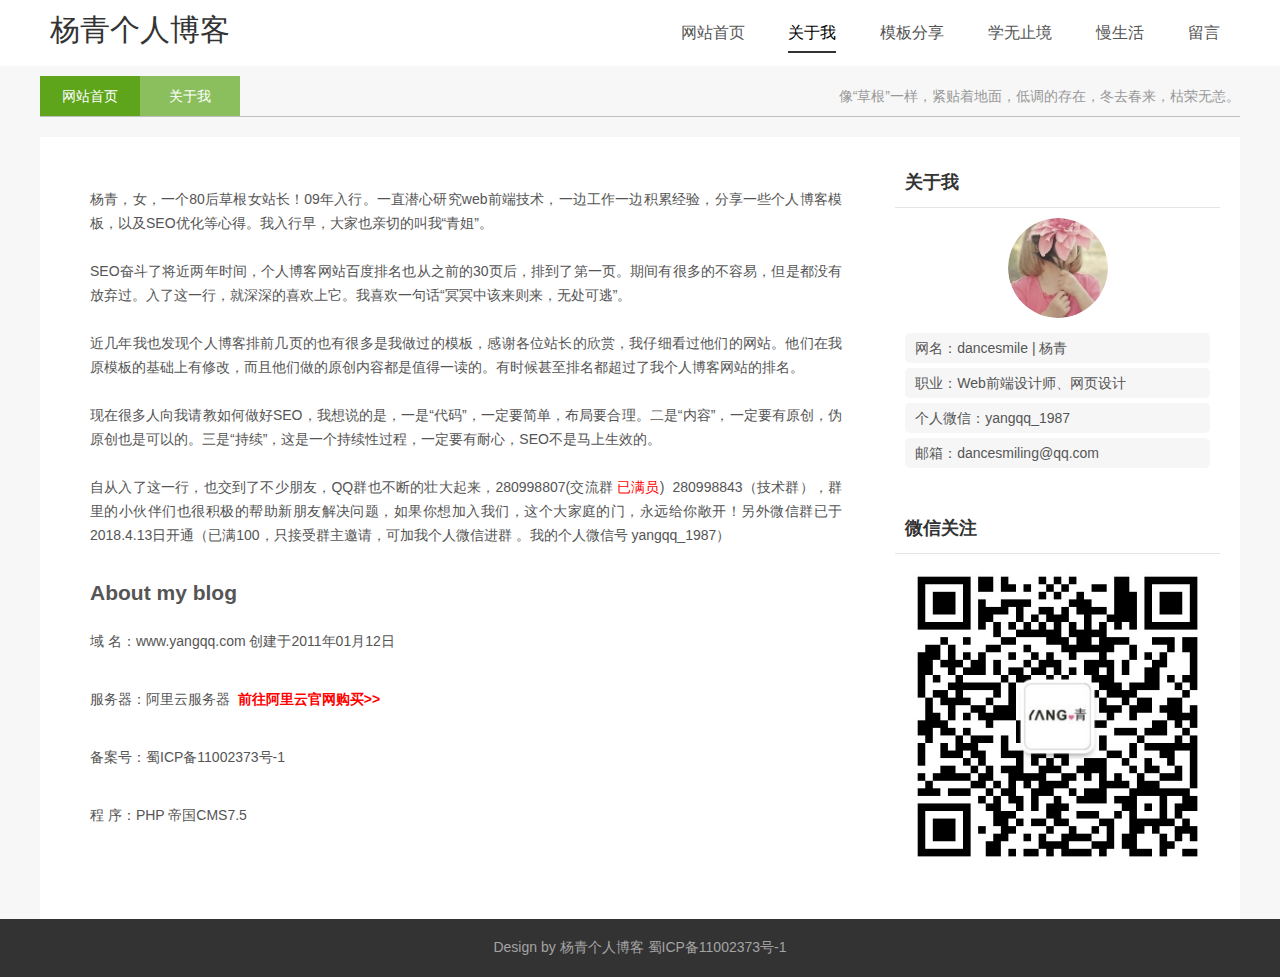
==== about.html @ 2e8a66d9 "........" ====
<!doctype html>
<html>
<head>
<meta charset="gb2312">
<title>����_������˲��� - һ��վ��webǰ�����֮·��Ů����Ա���˲�����վ</title>
<meta name="keywords" content="���˲���,������˲���,���˲���ģ��,����" />
<meta name="description" content="������˲��ͣ���һ��վ��webǰ�����֮·��Ů����Ա������վ���ṩ���˲���ģ�������Դ���صĸ���ԭ����վ��" />
<meta name="viewport" content="width=device-width, initial-scale=1.0">
<link href="css/base.css" rel="stylesheet">
<link href="css/index.css" rel="stylesheet">
<link href="css/m.css" rel="stylesheet">
<!--[if lt IE 9]>
<script src="js/modernizr.js"></script>
<![endif]-->
<script>
window.onload = function ()
{
	var oH2 = document.getElementsByTagName("h2")[0];
	var oUl = document.getElementsByTagName("ul")[0];
	oH2.onclick = function ()
	{
		var style = oUl.style;
		style.display = style.display == "block" ? "none" : "block";
		oH2.className = style.display == "block" ? "open" : ""
	}
}
</script>
</head>
<body>
<header>
  <div class="tophead">
    <div class="logo"><a href="/">������˲���</a></div>
    <div id="mnav">
      <h2><span class="navicon"></span></h2>
      <ul>
        <li><a href="index.html">��վ��ҳ</a></li>
        <li><a href="about.html">������</a></li>
        <li><a href="share.html">ģ�����</a></li>
        <li><a href="list.html">ѧ��ֹ��</a></li>
        <li><a href="info.html">������</a></li>
        <li><a href="gbook.html">����</a></li>
      </ul>
    </div>
    <nav class="topnav" id="topnav">
      <ul>
        <li><a href="index.html">��վ��ҳ</a></li>
        <li><a href="about.html">������</a></li>
        <li><a href="share.html">ģ�����</a></li>
        <li><a href="list.html">ѧ��ֹ��</a></li>
        <li><a href="info.html">������</a></li>
        <li><a href="gbook.html">����</a></li>
      </ul>
    </nav>
  </div>
</header>
<article>
  <h1 class="t_nav"><span>�񡰲ݸ���һ���������ŵ��棬�͵��Ĵ��ڣ���ȥ����������������</span><a href="/" class="n1">��վ��ҳ</a><a href="/" class="n2">������</a></h1>
  <div class="ab_box">
    <div class="leftbox">
      <div class="newsview">
        <div class="news_infos">
          <p>���࣬Ů��һ��80��ݸ�Ůվ����09�����С�һֱǱ���о�webǰ�˼�����һ�߹���һ�߻��۾��飬����һЩ���˲���ģ�壬�Լ�SEO�Ż����ĵá��������磬���Ҳ���еĽ���&ldquo;���&rdquo;��<br />
            <br />
            SEO�ܶ��˽�������ʱ�䣬���˲�����վ�ٶ�����Ҳ��֮ǰ��30ҳ���ŵ��˵�һҳ���ڼ��кܶ�Ĳ����ף����Ƕ�û�з�������������һ�У��������ϲ����������ϲ��һ�仰&ldquo;ڤڤ�и����������޴�����&rdquo;��<br />
            <br />
            ��������Ҳ���ָ��˲�����ǰ��ҳ��Ҳ�кܶ�����������ģ�壬��л��λվ�������ͣ�����ϸ�������ǵ���վ����������ԭģ��Ļ��������޸ģ�������������ԭ�����ݶ���ֵ��һ���ġ���ʱ�������������������Ҹ��˲�����վ��������<br />
            <br />
            ���ںܶ�����������������SEO������˵���ǣ�һ��&ldquo;����&rdquo;��һ��Ҫ�򵥣�����Ҫ����������&ldquo;����&rdquo;��һ��Ҫ��ԭ����αԭ��Ҳ�ǿ��Եġ�����&ldquo;����&rdquo;������һ�������Թ��̣�һ��Ҫ�����ģ�SEO����������Ч�ġ�<br />
            <br />
            �Դ�������һ�У�Ҳ�����˲������ѣ�QQȺҲ���ϵ�׳��������280998807(����Ⱥ <span style="color:#FF0000;">����Ա</span>)&nbsp; 280998843������Ⱥ����Ⱥ���С�����Ҳ�ܻ����İ��������ѽ�����⣬�������������ǣ�������ͥ���ţ���Զ���㳨��������΢��Ⱥ����2018.4.13�տ�ͨ������100��ֻ����Ⱥ�����룬�ɼ��Ҹ���΢�Ž�Ⱥ ���ҵĸ���΢�ź� yangqq_1987��</p>
          <br />
          <h2>About my blog</h2>
          &nbsp;
          <p>�� ����www.yangqq.com ������2011��01��12��&nbsp;</p>
          <br />
          <p>�������������Ʒ�����&nbsp;&nbsp;<a href="https://promotion.aliyun.com/ntms/act/ambassador/sharetouser.html?userCode=8smrzoqa&amp;productCode=vm" target="_blank"><span style="color:#FF0000;"><strong>ǰ�������ƹ�������&gt;&gt;</strong></span></a></p>
          <br />
          <p>�����ţ���ICP��11002373��-1</p>
          <br />
          <p>�� ��PHP �۹�CMS7.5</p>
        </div>
      </div>
    </div>
    <div class="rightbox">
      <div class="aboutme">
        <h2 class="hometitle">������</h2>
        <div class="avatar"> <img src="images/avatar.jpg"> </div>
        <div class="ab_con">
          <p>������dancesmile | ����</p>
          <p>ְҵ��Webǰ�����ʦ����ҳ��� </p>
          <p>����΢�ţ�yangqq_1987</p>
          <p>���䣺dancesmiling@qq.com</p>
        </div>
      </div>
      <div class="weixin">
        <h2 class="hometitle">΢�Ź�ע</h2>
        <ul>
          <img src="images/wx.jpg">
        </ul>
      </div>
    </div>
  </div>
</article>
<footer>
  <p>Design by <a href="/">������˲���</a> <a href="/">��ICP��11002373��-1</a></p>
</footer>
<script src="js/nav.js"></script>
</body>
</html>
---- css/base.css ----
@charset "gb2312";
/* ����css */
* { margin: 0; padding: 0 }
body { font: 14px "΢���ź�", Arial, Helvetica, sans-serif; color: #555; background:#f7f7f7; }
img { border: 0; display: block }
ul, li { list-style: none; }
/*Ĭ��������ɫ */
a { text-decoration: none; color: #555 }
.clear { clear: both; }
.blank { height: 8px; overflow: hidden; width: 100%; margin: auto; clear: both }
.blank80 { height: 100px; overflow: hidden; width: 100%; margin: auto; clear: both }
.f_l { float: left }
.f_r { float: right }
.mt20 { margin-top: 20px }
header { width: 100%; background: rgba(255,255,255,1); }
article { overflow: hidden }
.tophead { width: 1200px; margin: 0 auto 10px; overflow: hidden; }
/* nav */
.logo { float: left; overflow: hidden; font-size: 30px; margin-top: 10px; margin-left: 10px }
.logo a { color: #333 }
.logo img { float: left }
.topnav { overflow: hidden; margin: 10px 0; }
nav { color: #999; line-height: 32px; }
nav ul { text-align: right; }
nav ul li { display: inline; font-size: 16px; padding: 10px 20px; height: 46px; line-height: 46px; }
/*������ǰҳ*/
#topnav_current { color: #000; border-bottom: #333 2px solid; padding-bottom: 10px; }
/*phone  nav */
#mnav { display: none; width: 100%; }
#mnav h2 { text-align: right; color: #fff; font-size: 18px; height: 52px; line-height: 52px; padding-left: 10px; width: 100% }
#mnav h2.open { text-align: right; background: rgba(1,1,1,0.8); width: 100%; }
#mnav ul { display: none; background: rgba(1,1,1,0.8); width: 100%; padding-bottom: 40px }
#mnav li { height: 40px; line-height: 40px; vertical-align: top; font-size: 16px; display: block; overflow: hidden; text-align: center }
#mnav li a { color: #fff }
/* Ĭ�ϲ˵��� */
#mnav h2 .navicon { margin-right: 15px; }
.navicon { display: inline-block; position: relative; width: 30px; height: 5px; background-color: #FFFFFF; }
.navicon:before, .navicon:after { content: ''; display: block; width: 30px; height: 5px; position: absolute; background: #FFFFFF; -webkit-transition-property: margin, -webkit-transform; transition-property: margin, -webkit-transform; transition-property: margin, transform; transition-property: margin, transform, -webkit-transform; -webkit-transition-duration: 300ms; transition-duration: 300ms; }
.navicon:before { margin-top: -10px; }
.navicon:after { margin-top: 10px; }
/* չ���󵼺���Ŀ */
#mnav h2.open .navicon { background: none }/* �������� */
#mnav h2.open .navicon:before { margin-top: 0; -webkit-transform: rotate(45deg); transform: rotate(45deg); }
#mnav h2.open .navicon:after { margin-top: 0; -webkit-transform: rotate(-45deg); transform: rotate(-45deg); }
#mnav h2.open .navicon:before, #mnav h2.open .navicon:after { content: ''; display: block; width: 30px; height: 5px; position: absolute; background: #FFFFFF; -webkit-transition-property: margin, -webkit-transform; transition-property: margin, -webkit-transform; transition-property: margin, transform; transition-property: margin, transform, -webkit-transform; -webkit-transition-duration: 300ms; transition-duration: 300ms; }
footer { width: 100%; background: #333; color: #a5a4a4; text-align: center; padding: 20px 0; }
footer a { color: #a5a4a4 }
/* ��ҳ */
.pagelist { text-align: center; color: #666; width: 100%; clear: both; margin: 20px 0; padding-top: 20px }
.pagelist a { color: #666; margin: 0 2px; border: 1px solid #000; padding: 5px 10px; }
.pagelist a:hover { color: #f00; text-decoration: underline }
.pagelist > b { border: 1px solid #000; padding: 5px 10px; }
/*content*/

h1.t_nav span { float: right; color: #999 }
h1.t_nav { border-bottom: #bfbfbf 1px solid; font-size: 14px; font-weight: normal; line-height: 40px; width: 100%; overflow: hidden }
h1.t_nav a { width: 100px; display: block; text-align: center; color: #fff; float: left }
.n1 { background: #5EA51B; }
.n2 { background: #8BBF5D; }
.litle { font-size: 20px; margin: 20px 0 0 0; border-bottom: #d6d5d5 1px solid; padding-bottom: 5px; padding: 10px 0 10px 100px; color: #000; background: url(../images/jdbg.png) no-repeat left center; }
.litle span { float: right; font-size: 14px; color: #666; font-weight: normal }
.ab_box { padding: 20px; overflow: hidden; background: rgba(255,255,255,1); margin-top: 20px }
---- css/index.css ----
@charset "gb2312";
.picshow { width: 100%; overflow: hidden; margin: 20px auto; }
.picshow li { width: 20%; display: inline-block; float: left; overflow: hidden; position: relative; }
.picshow li i { overflow: hidden; display: block; height: 400px; }
.picshow li img { display: block; width: 100%; transition: all .5s; }
.picshow li:hover img { transform: scale(1.05, 1.05); opacity: 1; }
.picshow li:hover .font::before, .picshow li:hover .font::after { opacity: 1; transform: scale(1); transition: all 0.5s; }
.picshow li .font { color: #fff; padding: 0; margin: 0; -moz-backface-visibility: hidden; -webkit-backface-visibility: hidden; backface-visibility: hidden; -webkit-transition: all .4s ease-in-out; -moz-transition: all .4s ease-in-out; -o-transition: all .4s ease-in-out; -ms-transition: all .4s ease-in-out; transition: all .4s ease-in-out; overflow: hidden }
.picshow li .font::before, .picshow li .font::after { position: absolute; content: ''; opacity: 0; -webkit-transition: opacity 0.4s, -webkit-transform .4s; -moz-transition: opacity 0.4s, -moz-transform .4s; -o-transition: opacity 0.4s, -o-transform .4s; transition: opacity 0.4s, transform .4s }
.picshow li .font::before { top: 14%; right: 5%; bottom: 14%; left: 5%; border-top: 1px solid #fff; border-bottom: 1px solid #fff; -webkit-transform: scale(0, 1); -moz-transform: scale(0, 1); -o-transform: scale(0, 1); transform: scale(0, 1); -webkit-transform-origin: 0 0; -moz-transform-origin: 0 0; -o-transform-origin: 0 0; transform-origin: 0 0 }
.picshow li .font::after { top: 8%; right: 10%; bottom: 8%; left: 10%; border-right: 1px solid #fff; border-left: 1px solid #fff; -webkit-transform: scale(1, 0); -moz-transform: scale(1, 0); -o-transform: scale(1, 0); transform: scale(1, 0); -webkit-transform-origin: 100% 0; -moz-transform-origin: 100% 0; -o-transform-origin: 100% 0; transform-origin: 100% 0 }
.picshow li .font h3 { font-size: 16px; font-weight: 700; text-align: center; width: 80%; position: absolute; top: 50%; left: 10%; background: rgba(0,0,0,0.5); line-height: 1.9; -webkit-transition: all .5s ease-in-out; -moz-transition: all .5s ease-in-out; -o-transition: all .5s ease-in-out; -ms-transition: all .5s ease-in-out; transition: all .5s ease-in-out; overflow: hidden; opacity: 0 }
.picshow li:hover .font h3 { top: 45%; opacity: 1 }
article { width: 1200px; margin: auto }
/* rightbox */
.blogs { float: left; width: 70%; overflow: hidden; }
.blogs li { margin-bottom: 10px; overflow: hidden; padding: 20px; background: #fff }
h3.blogtitle { line-height: 30px; height: 30px; margin: 10px 0; }
.blogpic { overflow: hidden; width: 30%; display: block; float: left; margin-right: 20px; border-radius: 5px; ; }
.autor { width: 100%; overflow: hidden; clear: both; margin: 20px 0 0 0; display: inline-block; color: #838383; font-size: 12px }
.autor span { margin-right: 10px; padding-left: 20px }
.autor span a { color: #096; }
.autor span a:hover { text-decoration: underline }
.lm { background: url(../images/newsbg01.png) no-repeat left center }
.dtime { background: url(../images/newsbg02.png) no-repeat left center }
.viewnum { background: url(../images/newsbg04.png) no-repeat left center }
.pingl { background: url(../images/newsbg03.png) no-repeat left center }
.blogpic img { width: 100% }
.bloginfo p { color: #888; line-height: 24px }
.more { font-size: 14px; }
.pages { padding: 0 60px 25px; text-align: right }
.pages span { background: #B29C77; color: #fff; }
.pages a { background: #fff; color: #454545; padding: 5px 8px; border: none; margin: 0 0 0 5px; }
.pages span { padding: 5px 8px; border: none; margin: 0 0 0 5px; }
.pages a:hover { background: #CCC; }
.sidebar { float: right; width: 28%; overflow: hidden; position: relative }
.about { background: #FFF url(../images/banner.png) no-repeat top center; overflow: hidden; }
.avatar { margin: 80px auto 20px; width: 100px }
.avatar img { width: 100px; border-radius: 50% }
.abname { color: #3f3f3f; font-weight: bold; font-size: 16px; margin-bottom: 10px; text-align: center }
.abposition { color: #1abc9c; text-align: center }
.abtext { padding: 20px 40px; color: #9a9a9a; line-height: 26px }
.readmore { float: right; }
/*search*/
.search { background: #FFF; overflow: hidden; padding: 20px; margin: 20px 0 }
.input_text { padding-left: 5px; border: 1px solid #ccc; width: 70%; height: 26px; line-height: 26px; background-color: #f2f2f2; float: left; }
.input_submit { background-color: #333; color: #FFF; float: left; width: 20%; border: none; cursor: pointer; height: 28px; line-height: 28px; }
/*tags*/
.cloud { width: 100%; clear: both; overflow: hidden; background: #fff; margin-bottom: 20px }
.cloud ul { padding: 20px; overflow: hidden; }
.cloud ul a { line-height: 24px; height: 24px; display: block; background: #999; float: left; padding: 3px 11px; margin: 10px 10px 0 0; border-radius: 8px; -moz-transition: all 0.5s; -webkit-transition: all 0.5s; -o-transition: all 0.5s; transition: all 0.5s; color: #FFF }
.cloud ul a:nth-child(8n-7) { background: #8A9B0F }
.cloud ul a:nth-child(8n-6) { background: #EB6841 }
.cloud ul a:nth-child(8n-5) { background: #3FB8AF }
.cloud ul a:nth-child(8n-4) { background: #FE4365 }
.cloud ul a:nth-child(8n-3) { background: #FC9D9A }
.cloud ul a:nth-child(8n-2) { background: #EDC951 }
.cloud ul a:nth-child(8n-1) { background: #C8C8A9 }
.cloud ul a:nth-child(8n) { background: #83AF9B }
.cloud ul a:first-child { background: #036564 }
.cloud ul a:last-child { background: #3299BB }
.cloud ul a:hover { border-radius: 0; text-shadow: #000 1px 1px 1px }
.hometitle { padding: 0 10px; line-height: 50px; height: 50px; font-size: 18px; border-bottom: 1px solid #e5e5e5; color: #333; position: relative }
.hometitle:after { content: ''; position: absolute; height: 2px; width: 0; right: inherit; top: inherit; left: 0; bottom: -1px; background: #333; transition: 2s ease all; }
.hometitle:hover:after { width: 100%; transition: 2s ease all; }
.paihang { background: #FFF; overflow: hidden; margin-bottom: 20px }
.paihang ul { padding: 10px; }
.paihang ul li { border-bottom: solid 1px #EAEAEA; font-size: 14px; margin: 0 0 10px 0; padding: 0 0 10px 0; overflow: hidden }
.paihang ul li b { height: 30px; text-overflow: ellipsis; white-space: nowrap; overflow: hidden; display: block; }
.paihang ul li p { line-height: 24px; color: #888 }
.paihang ul li a:hover { color: #000; }
.paihang ul li:hover p { color: #000; }
.paihang ul li:hover b a { color: #000; }
.paihang li i { width: 100px; height: 90px; overflow: hidden; display: block; border: #efefef 1px solid; float: left; margin-right: 10px }
.paihang li img { height: 100%; margin: auto; -moz-transition: all .5s ease; -webkit-transition: all .5s ease; transition: all .5s ease; }
.paihang ul li:hover i img { transform: scale(1.1) }
/*links*/
.links { width: 100%; background: #FFF; overflow: hidden; }
.links ul { padding: 20px; overflow: hidden }
.links ul a { line-height: 24px; margin: 0 10px 0 0; display: block; float: left }
.links ul a:hover { text-decoration: underline }
.weixin { background: #FFF; overflow: hidden; margin: 20px 0; }
.weixin img { width: 100% }
/*lmnav*/
.lmnav { background: #FFF; overflow: hidden; margin-bottom: 20px }
.lmnav li { border-bottom: 1px dashed #CCCCCC; margin: 10px; padding-bottom: 5px; padding-left: 10px; font-weight: bold }
.lmnav li a { color: #333; }
.lmnav li a:hover { color: #096 }
.lmnav li ul li { border: none; margin: 0 0 0 30px; padding: 5px 0; font-weight: normal }
.navbor { border: #333 1px solid; position: relative; margin: 20px; background: url(../images/navbg.png) no-repeat bottom right; background-size: 70% 70%; }
.navbor:before { content: ""; width: 100px; height: 20px; background: #fff; top: -10px; left: 0; position: absolute }
.navbor:after { content: ""; width: 20px; height: 100px; background: #fff; top: -10px; left: -10px; position: absolute }
.picbox { width: 72%; float: left; overflow: hidden; margin-top: 20px }
.picbox ul { overflow: hidden; width: 268px; float: left; margin-right: 16px }
.picbox ul li { display: block; background: #FFF; margin: 0 0 20px 0; border: 1px #d9d9d9 solid; }
.picbox ul li i { margin: 10px; height: auto; overflow: hidden; display: block; }
.picbox ul li img { width: 100%; }
.picinfo h3 { border-bottom: #ccc 1px solid; padding: 20px 0; margin: 0 20px }
.picinfo span { padding: 20px; display: block; color: #666 }
.infos { float: left; width: 70%; overflow: hidden; background: #FFF; margin: 20px 0 }
.newsview { padding: 0 30px }
.intitle { line-height: 40px; height: 40px; font-size: 14px; ; border-bottom: #000 2px solid; }
.intitle a { font-weight: normal; }
.news_title { font-size: 24px; font-weight: normal; padding: 20px 0; color: #333; }
.news_author { width: 100%; color: #999; line-height: 18px; }
.news_author span { margin-right: 10px; padding-left: 20px }
.au01 { background: url(../images/author2.png) no-repeat left center }
.au02 { background: url(../images/date.png) no-repeat left center }
.au03 b { color: #333; padding: 0 5px }
.au04 { font-weight: normal; }
.news_about { color: #888888; border: 1px solid #F3F3F3; padding: 10px; margin: 20px auto 15px auto; line-height: 23px; background: none repeat 0 0 #F6F6F6; }
.news_about strong { color: #38485A; font-weight: 400 !important; font-size: 13px; padding-right: 8px; }
.news_content { line-height: 24px; font-size: 14px; }
.news_content p { overflow: hidden; padding-bottom: 4px; padding-top: 6px; word-wrap: break-word; }
.tags a { background: #F4650E; padding: 3px 8px; margin: 0 5px 0 0; color: #fff; }
.tags { margin: 10px 0; }
.news_infos { line-height: 24px; text-align: justify; }
.news_infos p { margin-bottom: 10px }
.news_infos img { max-width: 650px; height: auto; }
.share { padding: 20px; }
.nextinfo { line-height: 24px; width: 100%; background: #FFF; border-radius: 10px; overflow: hidden; margin: 20px 0 }/*��һƪ��һƪ*/
.nextinfo p { padding: 4px 10px; border-radius: 5px; }
.nextinfo a:hover { color: #000; text-decoration: underline }
/*�������*/
.otherlink, .xzsm, .ffsm { width: 100%; background: #FFF; border-radius: 10px; overflow: hidden; margin: 20px 0 }
.otherlink h2 { border-bottom: #000 2px solid; line-height: 40px; font-size: 14px; background: url(../images/5794.png) left 10px center no-repeat; padding-left: 40px; color: #000 }
.otherlink ul { margin: 10px 0 }
.otherlink li { line-height: 24px; height: 24px; display: block; width: 290px; float: left; overflow: hidden; margin-right: 30px; padding-left: 10px; }
.otherlink li a:hover { text-decoration: underline; color: #000 }
/*��������*/
.news_pl { margin: 10px 0; width: 100%; background: #FFF; border-radius: 10px; overflow: hidden; margin: 20px 0 }
.news_pl h2 { background: url(../images/newsbg03.png) no-repeat left 10px center; border-bottom: #000 2px solid; line-height: 40px; font-size: 14px; padding-left: 30px; color: #000 }
.xzsm ul, .ffsm ul { padding: 20px; line-height: 24px; border-top: 6px solid #a6b5c5; }
.bt-blue { display: block; line-height: 40px; height: 40px; background: #1e8ec5; width: 100px; text-align: center; }
.bt-blue a { color: #fff }
.gbko { padding: 10px; background: #fff; }
.ad { overflow: hidden }
.ad img { width: 100% }
.leftbox { width: 70%; float: left; overflow: hidden; }
.rightbox { width: 28%; float: right; overflow: hidden; }
.aboutme { overflow: hidden; background: #fff; }
.ab_con { line-height: 30px; padding: 10px; }
.ab_con p { background: #f6f6f6; margin: 5px 0; padding-left: 10px; border-radius: 5px; text-shadow: rgba(255, 255, 255, 0.3) 0px 1px 0px; }
.ab_box .avatar { width: 100px; height: 100px; overflow: hidden; border-radius: 50px; margin: 10px auto 0; }
..ab_box .avatar img { width: 100px; height: 100px }
.ab_box .news_infos { padding: 30px 0 }
.meandblog { padding: 20px; border-radius: 10px; overflow: hidden; margin: 0 0 20px 0; }
.meandblog li { background: #f1f1f1; line-height: 30px; margin: 5px 0; padding: 0 0 0 10px; border-radius: 10px; border-top: 2px solid #e2e2e2; text-shadow: #eae7e7 0px 0px 1px; }
.meandblog li a:hover { color: #000 }
---- css/m.css ----
@charset "gb2312";

/* ����960px��С��1199px */ 
 @media screen and (min-width: 960px) and (max-width: 1199px) {
header, .tophead, article { width: 100% }
nav ul li { padding: 10px 10px; }
.picshow li i { overflow: hidden; display: block; height: 400px; }
.picshow .font { display: none }
.text img { width: 100% }
.rightbox { margin-right: 0 }
.picbox { width: 72%; }
.picbox ul { width: 32%; margin-right: 0 }
.picbox ul:nth-child(2) { margin: 0 5px }
}
 
 /* ����768px��С��959px */ 
 @media screen and (min-width: 768px) and (max-width: 959px) {
header, .tophead, article { width: 100% }
nav ul li { padding: 10px 5px; }
.blogs { width: 65% }
.sidebar { width: 33% }
.picshow li i { overflow: hidden; display: block; height: 300px; }
.picshow .font { display: none }
.text img { width: 100% }
.news_infos img { width: 100% }
h3.blogtitle { text-overflow: ellipsis; white-space: nowrap; overflow: hidden; }
.picbox { width: 67%; }
.picbox ul { width: 32%; margin-right: 0 }
.picbox ul:nth-child(2) { margin: 0 5px }
.paihang li i { width: 98% }
.infos { width: 65%; }
.ad { display: none }
}
 
 
/* ����480px��С��767px */
@media only screen and (min-width: 480px) and (max-width: 767px) {
header, .tophead, article { width: 100% }
header { height: 66px; margin-bottom: 10px; }
nav { display: none; }
#mnav { display: block; position: fixed; z-index: 999999; }
.navicon, .navicon:before, .navicon:after { background: #000 }
#mnav h2 #mnav h2.open .navicon { background: rgba(1,1,1,0) }/* ʹ�ñ���ɫ�����м���� */
.picshow li i { overflow: hidden; display: block; height: 200px; }
.picshow .font, .litle span { display: none }
.text img { width: 100% }
.blogs { width: 62% }
.sidebar { width: 36% }
.rightbox { width: 40%; }
.leftbox { width: 60% }
.news_infos img { width: 100% }
.blogpic { width: 100%; height: 150px; display: block }
h3.blogtitle { clear: both; padding-top: 10px; text-overflow: ellipsis; white-space: nowrap; overflow: hidden; }
.readmore { display: block; overflow: hidden; width: 100%; text-align: center; background: #f2f2f2; padding: 10px 0; margin-top: 10px; clear: both }
.paihang li i { width: 98% }
.picbox { width: 64%; }
.picbox ul { width: 32%; margin-right: 0 }
.picbox ul:nth-child(2) { margin: 0 5px }
h1.t_nav span { display: none }
.infos { width: 62%; }
.ad { display: none }
}
@media only screen and (min-width: 360px) and (max-width: 479px) {
header, .tophead, article, .leftbox, .sidebar, .blogs { width: 100% }
header { height: 66px; margin-bottom: 10px; }
nav, .litle span { display: none; }
#mnav { display: block; position: fixed; z-index: 999999; }
.navicon, .navicon:before, .navicon:after { background: #000 }
#mnav h2 #mnav h2.open .navicon { background: rgba(1,1,1,0) }/* ʹ�ñ���ɫ�����м���� */
.picshow li i { overflow: hidden; display: block; height: 100px; }
.picshow .font { display: none }
.text img { width: 100% }
.news_infos img { width: 100% }
.rightbox { width: 100%; }
.blogpic { width: 100%; height: 150px; display: block }
h3.blogtitle { clear: both; padding-top: 10px; text-overflow: ellipsis; white-space: nowrap; overflow: hidden; }
.readmore { display: block; overflow: hidden; width: 100%; text-align: center; background: #f2f2f2; padding: 10px 0; margin-top: 10px; clear: both }
.picbox { width: 100% }
.picbox ul { width: 100%; margin: 0 }
h1.t_nav span { display: none }
.infos { width: 100%; }
.ad { display: none }
}
@media only screen and (max-width: 359px) {
header, .tophead, article, .leftbox, .sidebar, .blogs { width: 100% }
header { height: 66px; margin-bottom: 10px; }
nav, .litle span { display: none; }
#mnav { display: block; position: fixed; z-index: 999999; }
.navicon, .navicon:before, .navicon:after { background: #000 }
#mnav h2 #mnav h2.open .navicon { background: rgba(1,1,1,0) }/* ʹ�ñ���ɫ�����м���� */
.picshow li i { overflow: hidden; display: block; height: 100px; }
.picshow .font { display: none }
.text img { width: 100% }
.rightbox { width: 100%; }
.news_infos img { width: 100% }
.blogpic { width: 100%; height: 150px; display: block }
h3.blogtitle { clear: both; padding-top: 10px; text-overflow: ellipsis; white-space: nowrap; overflow: hidden; }
.readmore { display: block; overflow: hidden; width: 100%; text-align: center; background: #f2f2f2; padding: 10px 0; margin-top: 10px; clear: both }
.picbox { width: 100% }
.picbox ul { width: 100%; margin: 0 }
h1.t_nav span { display: none }
.infos { width: 100%; }
.ad { display: none }
}
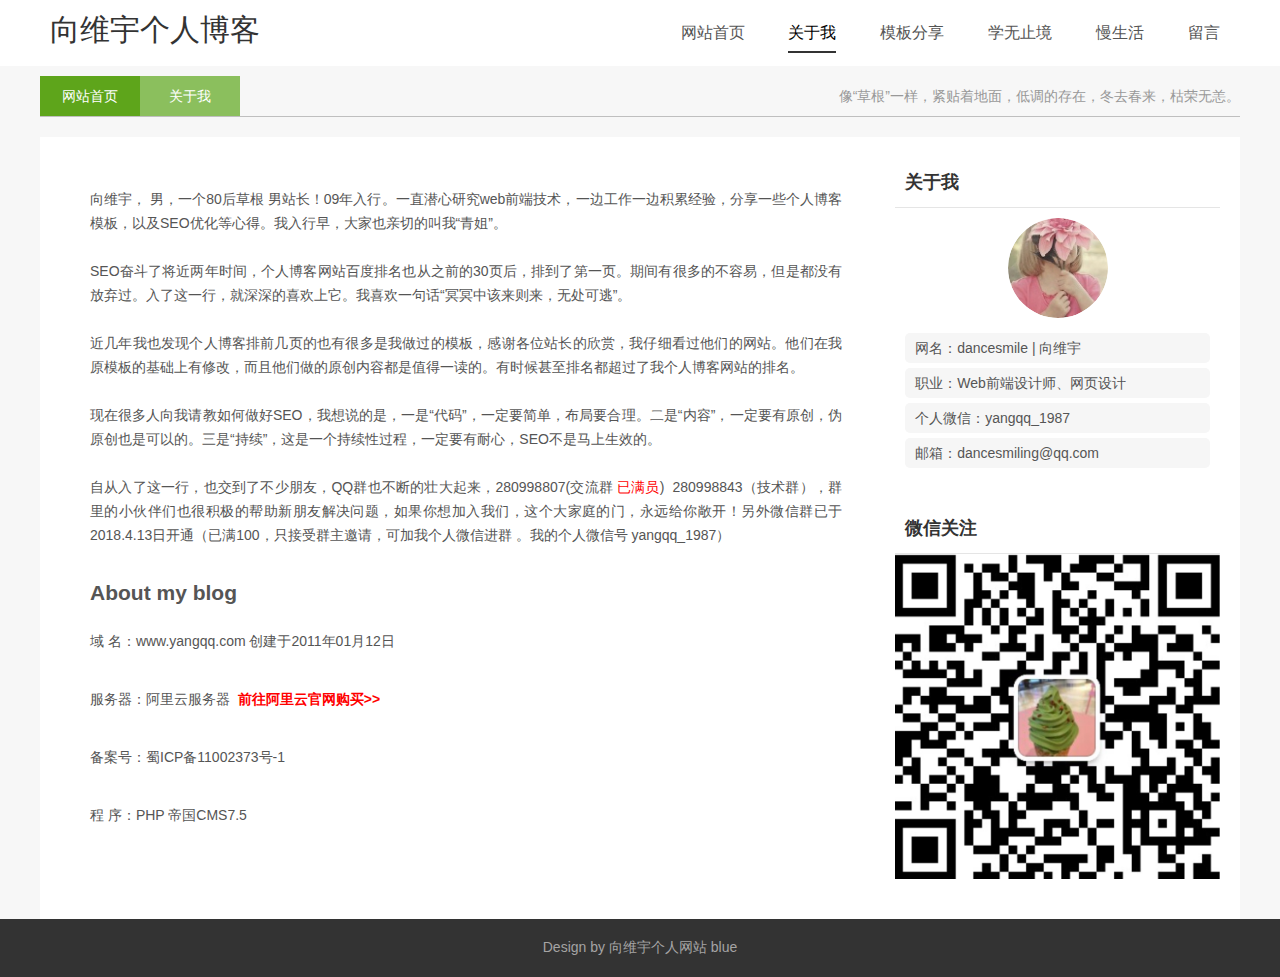
==== commit 65bd4767: "wx" ====
--- a/about.html
+++ b/about.html
@@ -1,10 +1,10 @@
-<!doctype html>
-<html>
+<!DOCTYPE html>
+<html lang="en">
 <head>
-<meta charset="gb2312">
-<title>����_������˲��� - һ��վ��webǰ�����֮·��Ů����Ա���˲�����վ</title>
-<meta name="keywords" content="���˲���,������˲���,���˲���ģ��,����" />
-<meta name="description" content="������˲��ͣ���һ��վ��webǰ�����֮·��Ů����Ա������վ���ṩ���˲���ģ�������Դ���صĸ���ԭ����վ��" />
+<meta charset="UTF-8">
+<title>首页_向维宇个人博客</title>
+<meta name="keywords" content="个人博客,向维宇个人博客,个人博客模板,向维宇" />
+<meta name="description" content="向维宇" />
 <meta name="viewport" content="width=device-width, initial-scale=1.0">
 <link href="css/base.css" rel="stylesheet">
 <link href="css/index.css" rel="stylesheet">
@@ -27,82 +27,82 @@
 </script>
 </head>
 <body>
-<header>
-  <div class="tophead">
-    <div class="logo"><a href="/">������˲���</a></div>
-    <div id="mnav">
-      <h2><span class="navicon"></span></h2>
-      <ul>
-        <li><a href="index.html">��վ��ҳ</a></li>
-        <li><a href="about.html">������</a></li>
-        <li><a href="share.html">ģ�����</a></li>
-        <li><a href="list.html">ѧ��ֹ��</a></li>
-        <li><a href="info.html">������</a></li>
-        <li><a href="gbook.html">����</a></li>
-      </ul>
+  <header>
+    <div class="tophead">
+      <div class="logo"><a href="/">向维宇个人博客</a></div>
+      <div id="mnav">
+        <h2><span class="navicon"></span></h2>
+        <ul>
+          <li><a href="index.html">网站首页</a></li>
+          <li><a href="about.html">关于我</a></li>
+          <li><a href="share.html">模板分享</a></li>
+          <li><a href="list.html">学无止境</a></li>
+          <li><a href="info.html">慢生活</a></li>
+          <li><a href="gbook.html">留言</a></li>
+        </ul>
+      </div>
+      <nav class="topnav" id="topnav">
+        <ul>
+          <li><a href="index.html">网站首页</a></li>
+          <li><a href="about.html">关于我</a></li>
+          <li><a href="share.html">模板分享</a></li>
+          <li><a href="list.html">学无止境</a></li>
+          <li><a href="info.html">慢生活</a></li>
+          <li><a href="gbook.html">留言</a></li>
+        </ul>
+      </nav>
     </div>
-    <nav class="topnav" id="topnav">
-      <ul>
-        <li><a href="index.html">��վ��ҳ</a></li>
-        <li><a href="about.html">������</a></li>
-        <li><a href="share.html">ģ�����</a></li>
-        <li><a href="list.html">ѧ��ֹ��</a></li>
-        <li><a href="info.html">������</a></li>
-        <li><a href="gbook.html">����</a></li>
-      </ul>
-    </nav>
-  </div>
-</header>
-<article>
-  <h1 class="t_nav"><span>�񡰲ݸ���һ���������ŵ��棬�͵��Ĵ��ڣ���ȥ����������������</span><a href="/" class="n1">��վ��ҳ</a><a href="/" class="n2">������</a></h1>
-  <div class="ab_box">
-    <div class="leftbox">
-      <div class="newsview">
-        <div class="news_infos">
-          <p>���࣬Ů��һ��80��ݸ�Ůվ����09�����С�һֱǱ���о�webǰ�˼�����һ�߹���һ�߻��۾��飬����һЩ���˲���ģ�壬�Լ�SEO�Ż����ĵá��������磬���Ҳ���еĽ���&ldquo;���&rdquo;��<br />
+  </header>
+  <article>
+    <h1 class="t_nav"><span>像“草根”一样，紧贴着地面，低调的存在，冬去春来，枯荣无恙。</span><a href="/" class="n1">网站首页</a><a href="/" class="n2">关于我</a></h1>
+    <div class="ab_box">
+      <div class="leftbox">
+        <div class="newsview">
+          <div class="news_infos">
+            <p>向维宇， 男，一个80后草根 男站长！09年入行。一直潜心研究web前端技术，一边工作一边积累经验，分享一些个人博客模板，以及SEO优化等心得。我入行早，大家也亲切的叫我&ldquo;青姐&rdquo;。<br />
+              <br />
+              SEO奋斗了将近两年时间，个人博客网站百度排名也从之前的30页后，排到了第一页。期间有很多的不容易，但是都没有放弃过。入了这一行，就深深的喜欢上它。我喜欢一句话&ldquo;冥冥中该来则来，无处可逃&rdquo;。<br />
+              <br />
+              近几年我也发现个人博客排前几页的也有很多是我做过的模板，感谢各位站长的欣赏，我仔细看过他们的网站。他们在我原模板的基础上有修改，而且他们做的原创内容都是值得一读的。有时候甚至排名都超过了我个人博客网站的排名。<br />
+              <br />
+              现在很多人向我请教如何做好SEO，我想说的是，一是&ldquo;代码&rdquo;，一定要简单，布局要合理。二是&ldquo;内容&rdquo;，一定要有原创，伪原创也是可以的。三是&ldquo;持续&rdquo;，这是一个持续性过程，一定要有耐心，SEO不是马上生效的。<br />
+              <br />
+              自从入了这一行，也交到了不少朋友，QQ群也不断的壮大起来，280998807(交流群 <span style="color:#FF0000;">已满员</span>)&nbsp; 280998843（技术群），群里的小伙伴们也很积极的帮助新朋友解决问题，如果你想加入我们，这个大家庭的门，永远给你敞开！另外微信群已于2018.4.13日开通（已满100，只接受群主邀请，可加我个人微信进群 。我的个人微信号 yangqq_1987）</p>
             <br />
-            SEO�ܶ��˽�������ʱ�䣬���˲�����վ�ٶ�����Ҳ��֮ǰ��30ҳ���ŵ��˵�һҳ���ڼ��кܶ�Ĳ����ף����Ƕ�û�з�������������һ�У��������ϲ����������ϲ��һ�仰&ldquo;ڤڤ�и����������޴�����&rdquo;��<br />
+            <h2>About my blog</h2>
+            &nbsp;
+            <p>域 名：www.yangqq.com 创建于2011年01月12日&nbsp;</p>
             <br />
-            ��������Ҳ���ָ��˲�����ǰ��ҳ��Ҳ�кܶ�����������ģ�壬��л��λվ�������ͣ�����ϸ�������ǵ���վ����������ԭģ��Ļ��������޸ģ�������������ԭ�����ݶ���ֵ��һ���ġ���ʱ�������������������Ҹ��˲�����վ��������<br />
+            <p>服务器：阿里云服务器&nbsp;&nbsp;<a href="https://promotion.aliyun.com/ntms/act/ambassador/sharetouser.html?userCode=8smrzoqa&amp;productCode=vm" target="_blank"><span style="color:#FF0000;"><strong>前往阿里云官网购买&gt;&gt;</strong></span></a></p>
             <br />
-            ���ںܶ�����������������SEO������˵���ǣ�һ��&ldquo;����&rdquo;��һ��Ҫ�򵥣�����Ҫ����������&ldquo;����&rdquo;��һ��Ҫ��ԭ����αԭ��Ҳ�ǿ��Եġ�����&ldquo;����&rdquo;������һ�������Թ��̣�һ��Ҫ�����ģ�SEO����������Ч�ġ�<br />
+            <p>备案号：蜀ICP备11002373号-1</p>
             <br />
-            �Դ�������һ�У�Ҳ�����˲������ѣ�QQȺҲ���ϵ�׳��������280998807(����Ⱥ <span style="color:#FF0000;">����Ա</span>)&nbsp; 280998843������Ⱥ����Ⱥ���С�����Ҳ�ܻ����İ��������ѽ�����⣬�������������ǣ�������ͥ���ţ���Զ���㳨��������΢��Ⱥ����2018.4.13�տ�ͨ������100��ֻ����Ⱥ�����룬�ɼ��Ҹ���΢�Ž�Ⱥ ���ҵĸ���΢�ź� yangqq_1987��</p>
-          <br />
-          <h2>About my blog</h2>
-          &nbsp;
-          <p>�� ����www.yangqq.com ������2011��01��12��&nbsp;</p>
-          <br />
-          <p>�������������Ʒ�����&nbsp;&nbsp;<a href="https://promotion.aliyun.com/ntms/act/ambassador/sharetouser.html?userCode=8smrzoqa&amp;productCode=vm" target="_blank"><span style="color:#FF0000;"><strong>ǰ�������ƹ�������&gt;&gt;</strong></span></a></p>
-          <br />
-          <p>�����ţ���ICP��11002373��-1</p>
-          <br />
-          <p>�� ��PHP �۹�CMS7.5</p>
+            <p>程 序：PHP 帝国CMS7.5</p>
+          </div>
+        </div>
+      </div>
+      <div class="rightbox">
+        <div class="aboutme">
+          <h2 class="hometitle">关于我</h2>
+          <div class="avatar"> <img src="images/avatar.jpg"> </div>
+          <div class="ab_con">
+            <p>网名：dancesmile | 向维宇</p>
+            <p>职业：Web前端设计师、网页设计 </p>
+            <p>个人微信：yangqq_1987</p>
+            <p>邮箱：dancesmiling@qq.com</p>
+          </div>
+        </div>
+        <div class="weixin">
+          <h2 class="hometitle">微信关注</h2>
+          <ul>
+            <img src="images/wx.jpg">
+          </ul>
         </div>
       </div>
     </div>
-    <div class="rightbox">
-      <div class="aboutme">
-        <h2 class="hometitle">������</h2>
-        <div class="avatar"> <img src="images/avatar.jpg"> </div>
-        <div class="ab_con">
-          <p>������dancesmile | ����</p>
-          <p>ְҵ��Webǰ�����ʦ����ҳ��� </p>
-          <p>����΢�ţ�yangqq_1987</p>
-          <p>���䣺dancesmiling@qq.com</p>
-        </div>
-      </div>
-      <div class="weixin">
-        <h2 class="hometitle">΢�Ź�ע</h2>
-        <ul>
-          <img src="images/wx.jpg">
-        </ul>
-      </div>
-    </div>
-  </div>
-</article>
+  </article>
 <footer>
-  <p>Design by <a href="/">������˲���</a> <a href="/">��ICP��11002373��-1</a></p>
+  <p>Design by <a href="/">向维宇个人网站</a> <a href="/">blue</a></p>
 </footer>
 <script src="js/nav.js"></script>
 </body>
